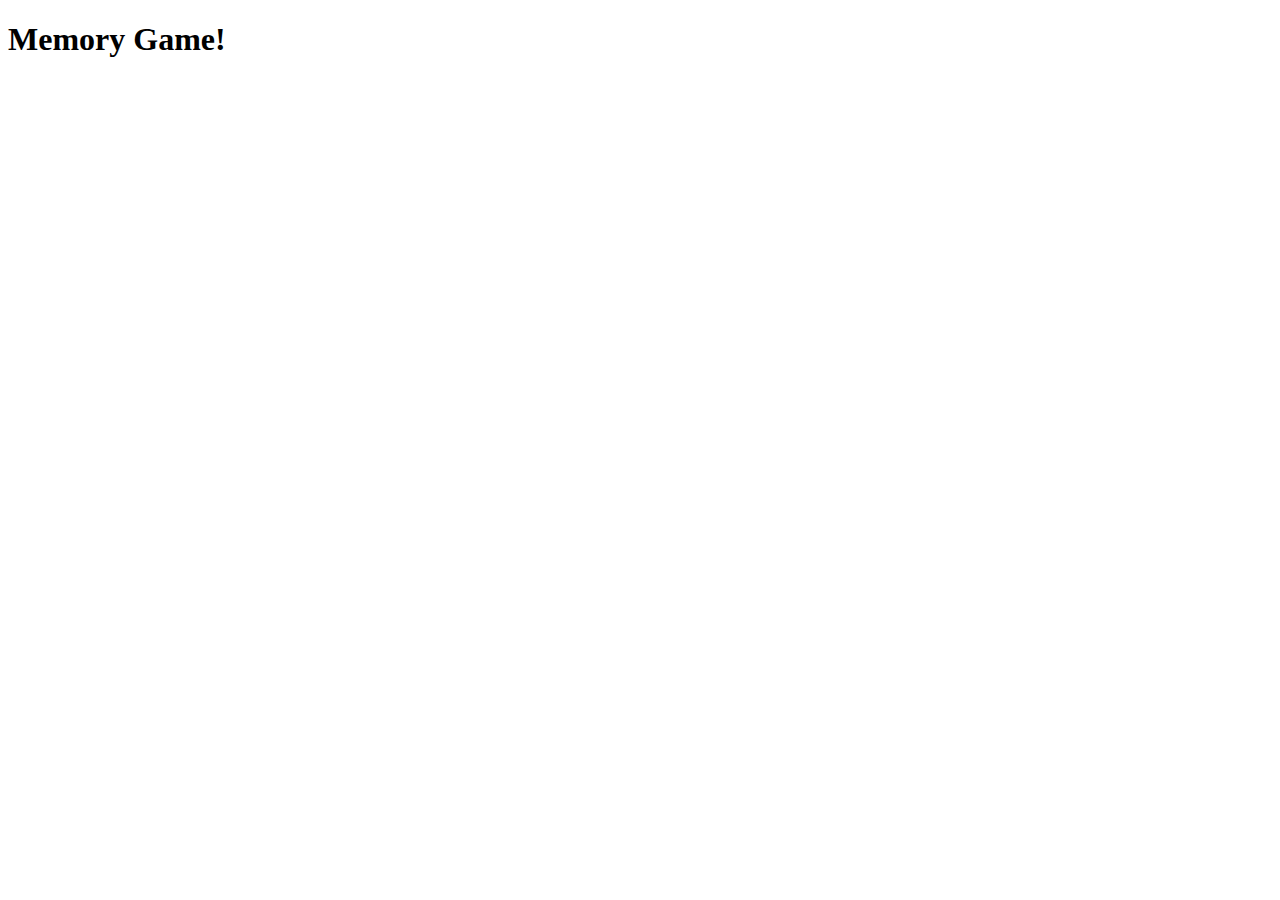
==== demo/index.html @ c385cd01 "add demo" ====
<!DOCTYPE html>
<html lang="en">
<head>
  <meta charset="UTF-8"/>
  <title>Memory Game!</title>
  <link href="https://cdn.jsdelivr.net/npm/bootstrap@5.3.0/dist/css/bootstrap.min.css" rel="stylesheet" integrity="sha384-9ndCyUaIbzAi2FUVXJi0CjmCapSmO7SnpJef0486qhLnuZ2cdeRhO02iuK6FUUVM" crossorigin="anonymous">
  <link rel="stylesheet" href="memory-game.css"/>
</head>
<body>

<h1>Memory Game!</h1>

<div id="game"></div>

<script src="memory-game.js"></script>

</body>
</html>
---- demo/memory-game.css ----
/* you can add to or change this. */

#game div {
  border: 1px solid black;
  width: 100px;
  height: 100px;
  margin: 20px;
  display: inline-block;
}
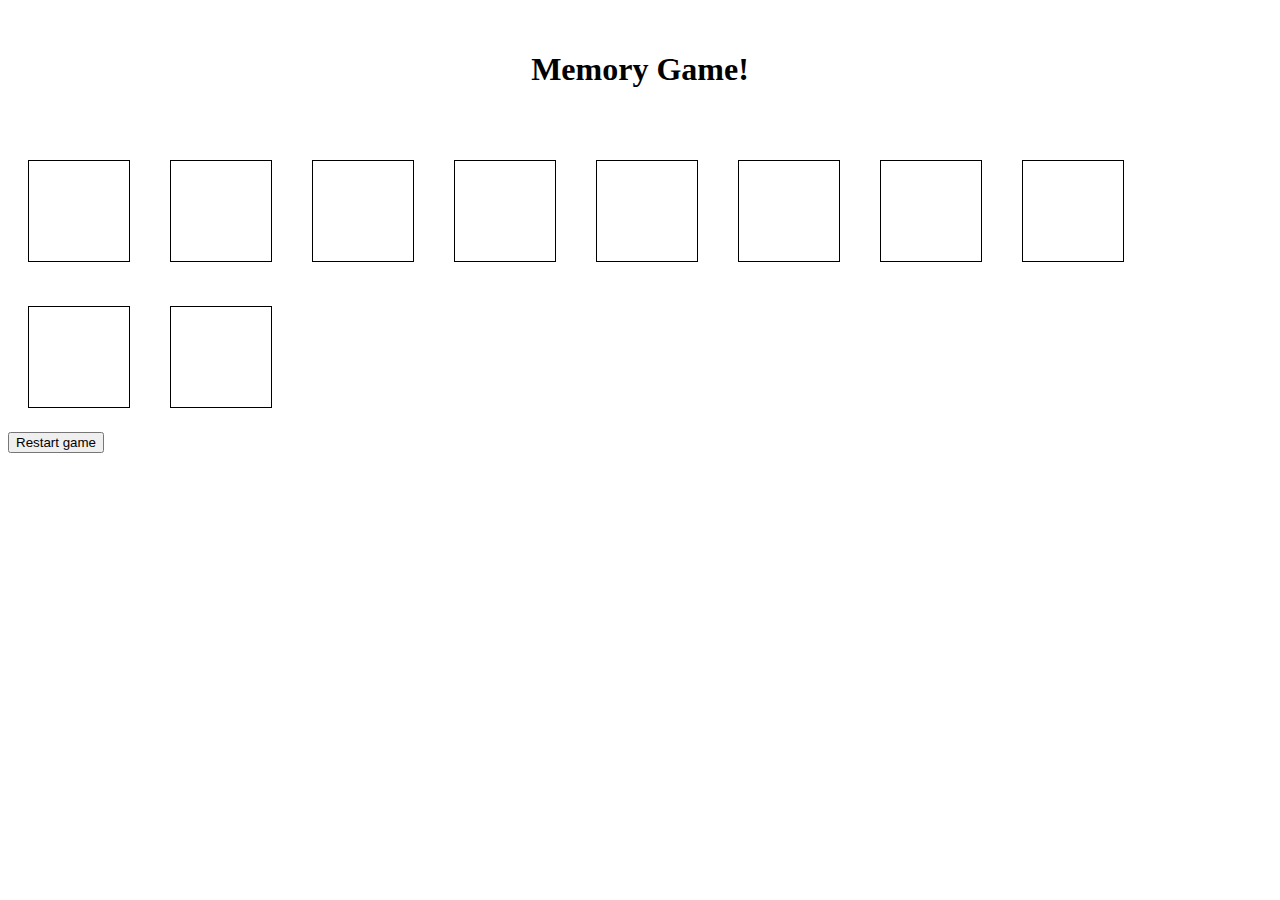
==== commit 7342d695: "added a button" ====
--- a/demo/index.html
+++ b/demo/index.html
@@ -7,12 +7,12 @@
   <link rel="stylesheet" href="memory-game.css"/>
 </head>
 <body>
-
-<h1>Memory Game!</h1>
-
-<div id="game"></div>
+<div class="container">
+  <h1>Memory Game!</h1>
+  <div id="game"></div>
+  <button class="btn btn-danger">Restart game</button>
+</div>
 
 <script src="memory-game.js"></script>
-
 </body>
 </html>
--- a/demo/memory-game.css
+++ b/demo/memory-game.css
@@ -7,3 +7,8 @@
   margin: 20px;
   display: inline-block;
 }
+
+h1 {
+  text-align: center;
+  padding: 30px;
+}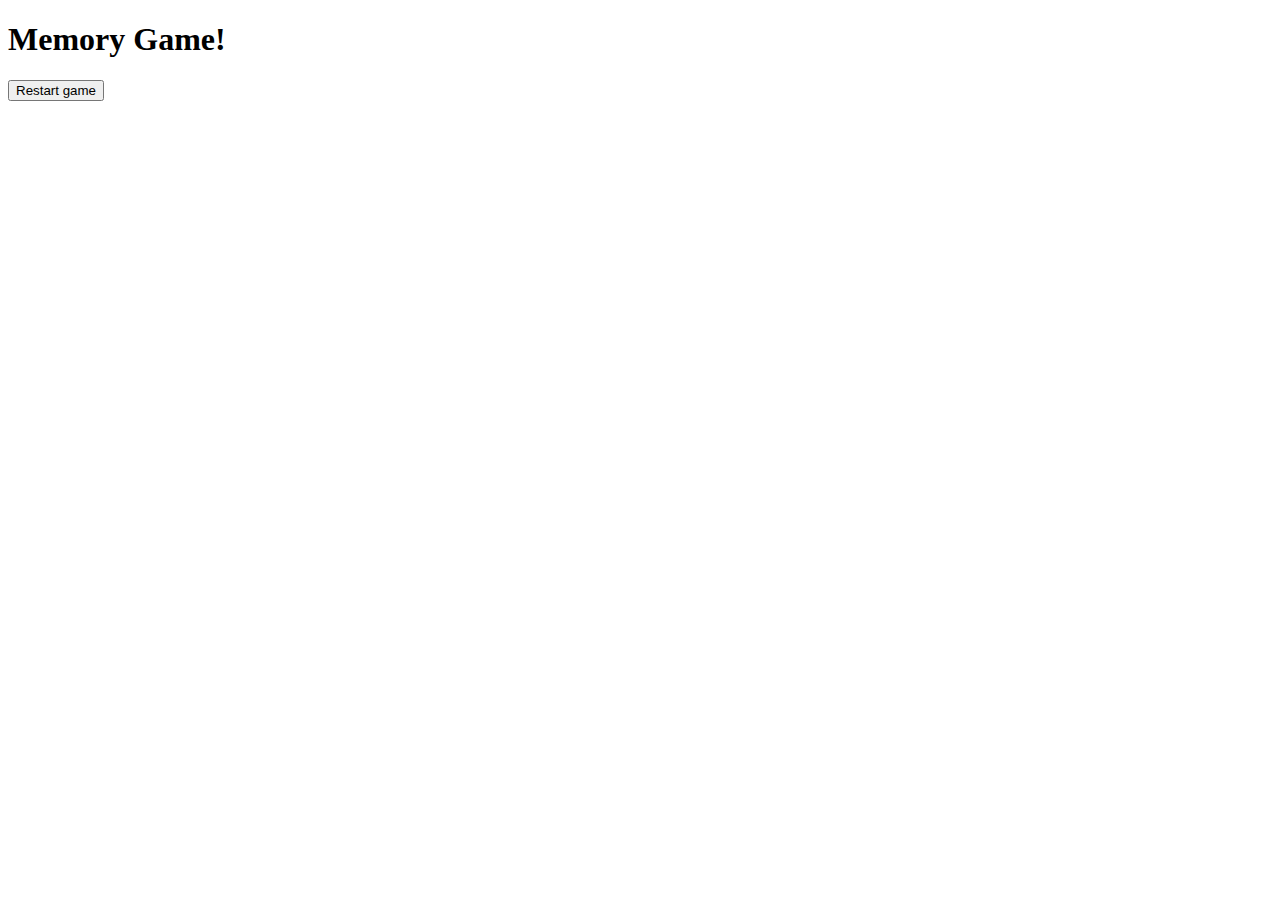
==== commit b3dce5de: "updated app" ====
--- a/demo/index.html
+++ b/demo/index.html
@@ -10,7 +10,7 @@
 <div class="container">
   <h1>Memory Game!</h1>
   <div id="game"></div>
-  <button class="btn btn-danger">Restart game</button>
+  <button class="btn btn-danger" id="restart">Restart game</button>
 </div>
 
 <script src="memory-game.js"></script>
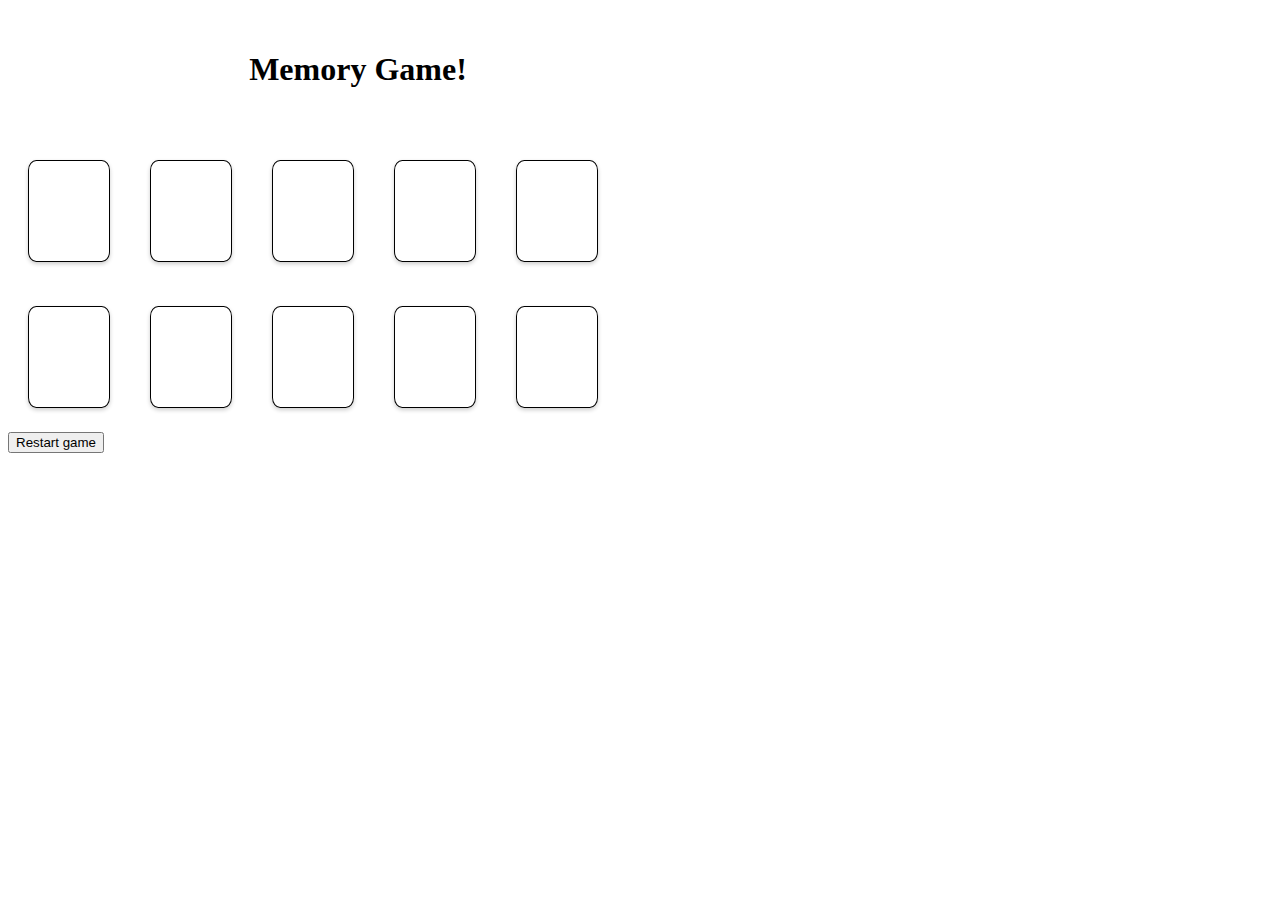
==== commit e5c2aa35: "updated src" ====
--- a/demo/index.html
+++ b/demo/index.html
@@ -4,15 +4,15 @@
   <meta charset="UTF-8"/>
   <title>Memory Game!</title>
   <link href="https://cdn.jsdelivr.net/npm/bootstrap@5.3.0/dist/css/bootstrap.min.css" rel="stylesheet" integrity="sha384-9ndCyUaIbzAi2FUVXJi0CjmCapSmO7SnpJef0486qhLnuZ2cdeRhO02iuK6FUUVM" crossorigin="anonymous">
-  <link rel="stylesheet" href="memory-game.css"/>
+  <link rel="stylesheet" href="styles/memory-game.css"/>
 </head>
 <body>
-<div class="container">
-  <h1>Memory Game!</h1>
-  <div id="game"></div>
-  <button class="btn btn-danger" id="restart">Restart game</button>
-</div>
+  <div class="container">
+    <h1>Memory Game!</h1>
+    <div id="game"></div>
+    <button class="btn btn-danger" id="restart">Restart game</button>
+  </div>
 
-<script src="memory-game.js"></script>
+<script src="scripts/memory-game.js"></script>
 </body>
 </html>
--- a/demo/styles/memory-game.css
+++ b/demo/styles/memory-game.css
@@ -0,0 +1,23 @@
+/* you can add to or change this. */
+
+#game div {
+  border: 1px solid black;
+  width: 80px;
+  height: 100px;
+  margin: 20px;
+  display: inline-block;
+}
+
+.card-item {
+  border-radius: 10%;
+  box-shadow: 0px 2px 4px rgba(0, 0, 0, 0.2);
+}
+
+h1 {
+  text-align: center;
+  padding: 30px;
+}
+
+.container {
+  width: 700px;
+}
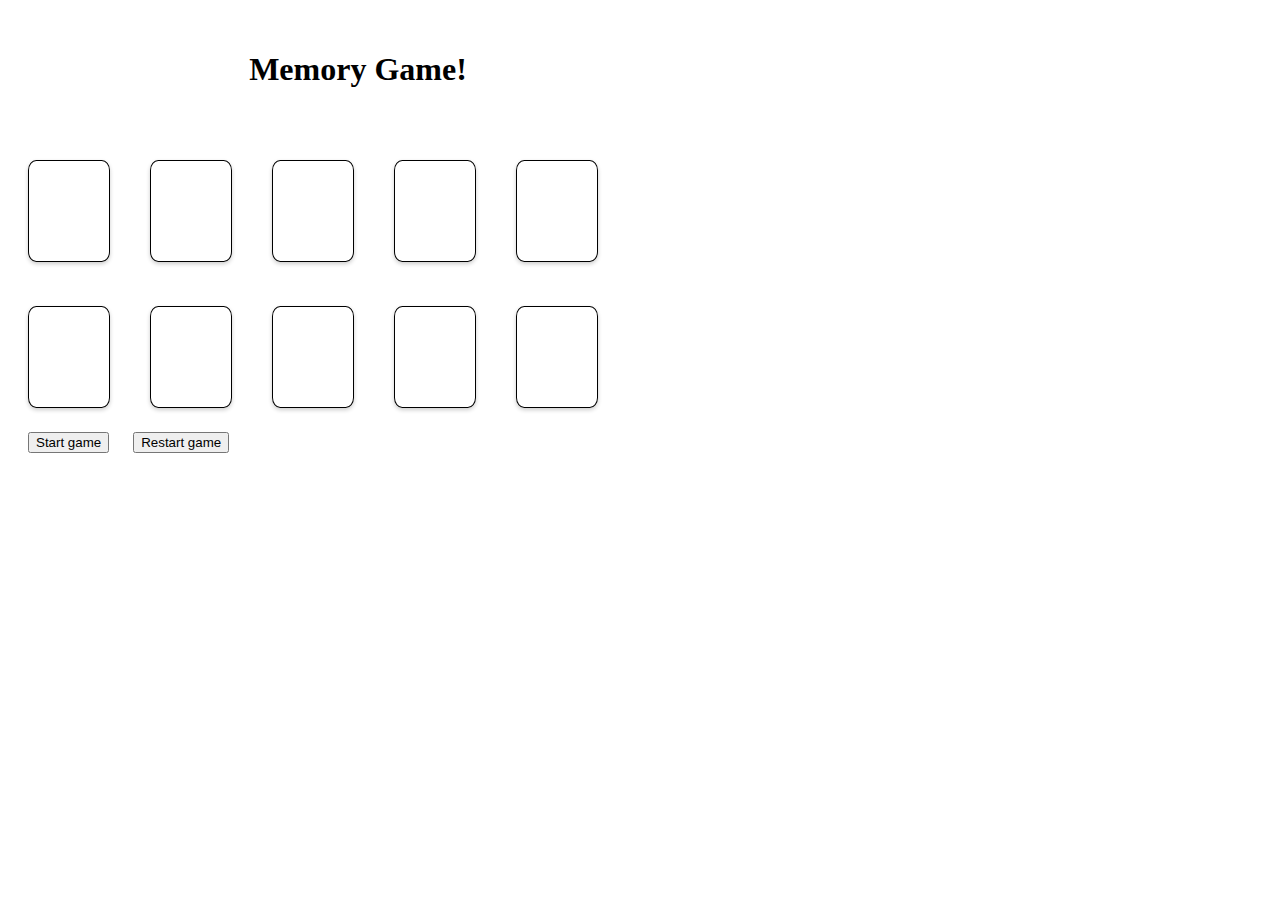
==== commit 6db90588: "added start button" ====
--- a/demo/index.html
+++ b/demo/index.html
@@ -10,6 +10,7 @@
   <div class="container">
     <h1>Memory Game!</h1>
     <div id="game"></div>
+    <button class="btn btn-success" id="start">Start game</button>
     <button class="btn btn-danger" id="restart">Restart game</button>
   </div>
 
--- a/demo/styles/memory-game.css
+++ b/demo/styles/memory-game.css
@@ -11,6 +11,7 @@
 .card-item {
   border-radius: 10%;
   box-shadow: 0px 2px 4px rgba(0, 0, 0, 0.2);
+  cursor: pointer;
 }
 
 h1 {
@@ -21,3 +22,7 @@
 .container {
   width: 700px;
 }
+
+button {
+  margin-left: 20px;
+}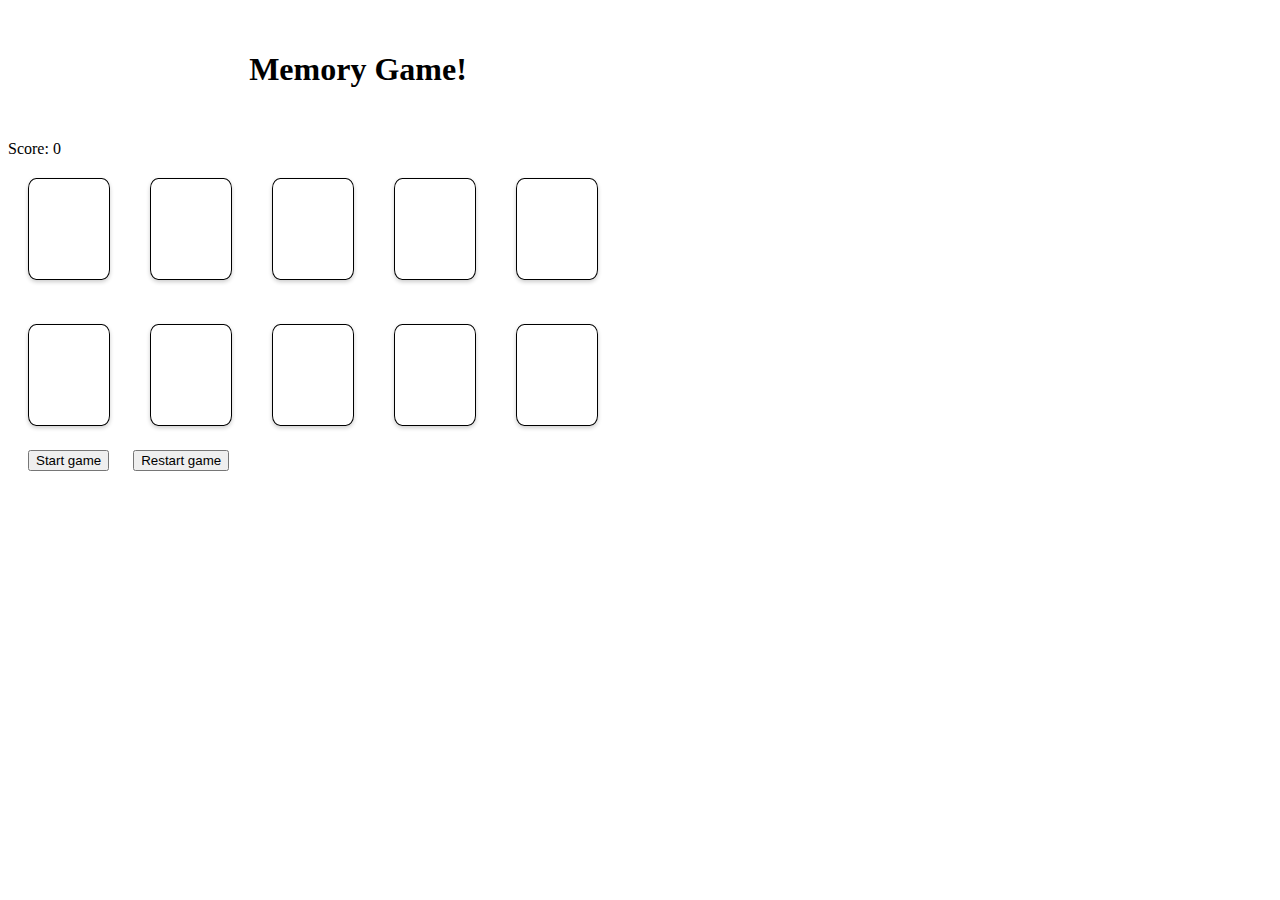
==== commit 10bbab0a: "added score display" ====
--- a/demo/index.html
+++ b/demo/index.html
@@ -9,6 +9,7 @@
 <body>
   <div class="container">
     <h1>Memory Game!</h1>
+    <div id="score-display">Score: 0</div>
     <div id="game"></div>
     <button class="btn btn-success" id="start">Start game</button>
     <button class="btn btn-danger" id="restart">Restart game</button>
